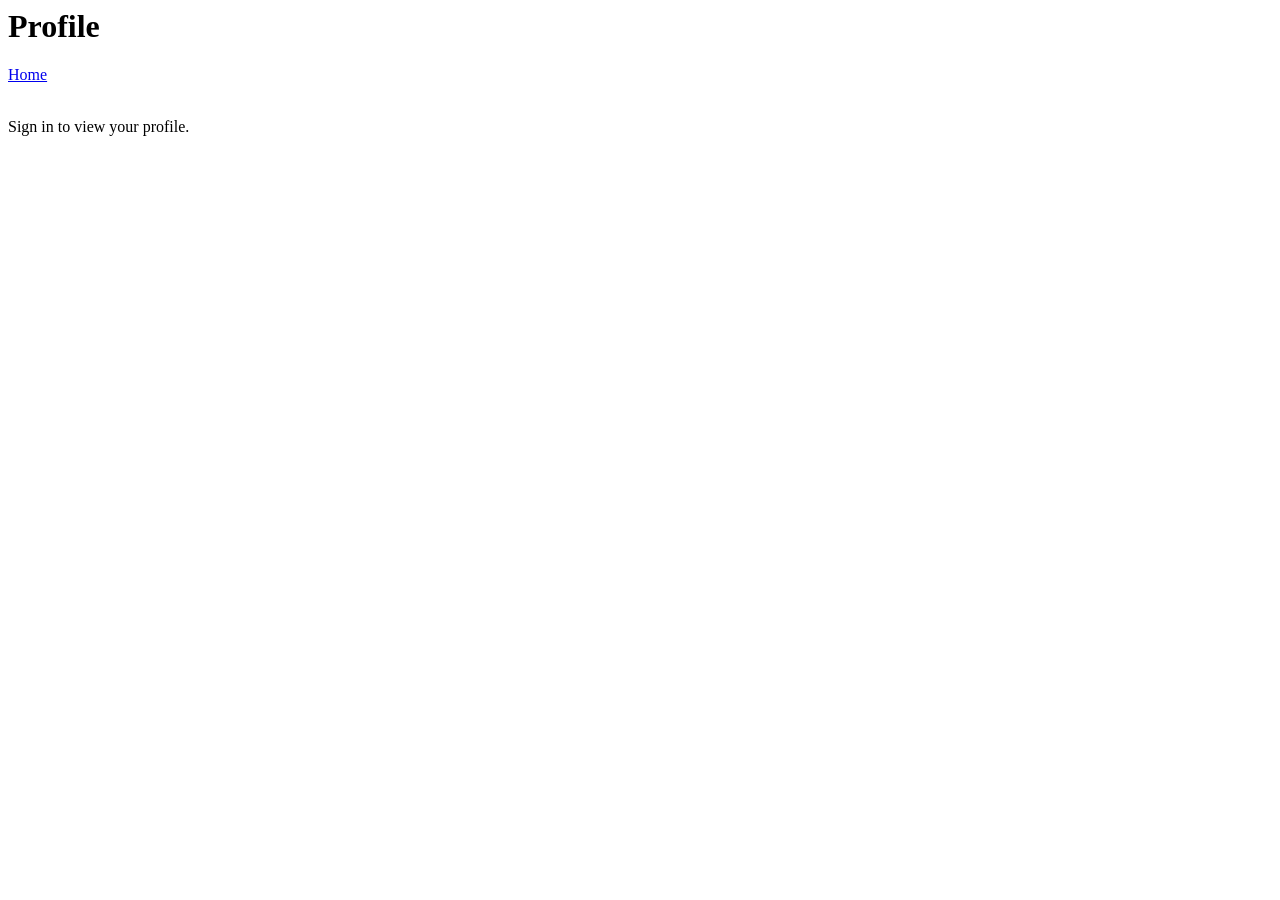
==== profile.html @ 341d28e2 "Merge pull request #18 from matsuru-hoshi/master Jan 13/14/15th pull request" ====
<html lang="en">
  <head>
    <meta charset="utf-8">
    <!--Cognito JavaScript-->
    <script src="js/amazon-cognito-identity.min.js"></script>
    <script src="js/config.js"></script>
  </head>

  <body>
  <div class="container">
    <div>
      <h1>Profile</h1>
    </div>
      <div id='home'>
        <p>
          <a href='./index.html'>Home</a> <a id="sign-out" href="./sign-out.html"></a>
        </p>
      </div>
      <br>
      <div id='profile'>
        <p></p>
      </div>
  <div>

  <script>

    async function getUser(email_address) {
      // get the user info from API Gate

      const api_url = 'https://gonvpjbyuf.execute-api.us-east-1.amazonaws.com/prod/user-profile?user_email=jane.smith@gmail.com';
      const api_response = await fetch(api_url);
      const api_data = await(api_response).json();
      console.log(api_data);

      const div_user_info = document.getElementById('profile');
      div_user_info.innerHTML = api_data['body'];
      }

    var data = {
      UserPoolId : _config.cognito.userPoolId,
        ClientId : _config.cognito.clientId
      };
      var userPool = new AmazonCognitoIdentity.CognitoUserPool(data);
      var cognitoUser = userPool.getCurrentUser();

      window.onload = function(){
        if (cognitoUser != null) {
          cognitoUser.getSession(function(err, session) {
            if (err) {
              alert(err);
              return;
            }
            //console.log('session validity: ' + session.isValid());

            cognitoUser.getUserAttributes(function(err, result) {
              if (err) {
                console.log(err);
                return;
              }
              // user email address
              console.log(result[2].getValue());
              //getUser(result[2].getValue())
              document.getElementById("profile").innerHTML = "You are logged in as: " + result[2].getValue();
              document.getElementById("sign-out").innerHTML = "Sign out";
            });

          });
        } else {
          console.log("User not logged in")
          document.getElementById("profile").innerHTML = "Sign in to view your profile.";
        }
      }
    </script>

  </body>
</html>
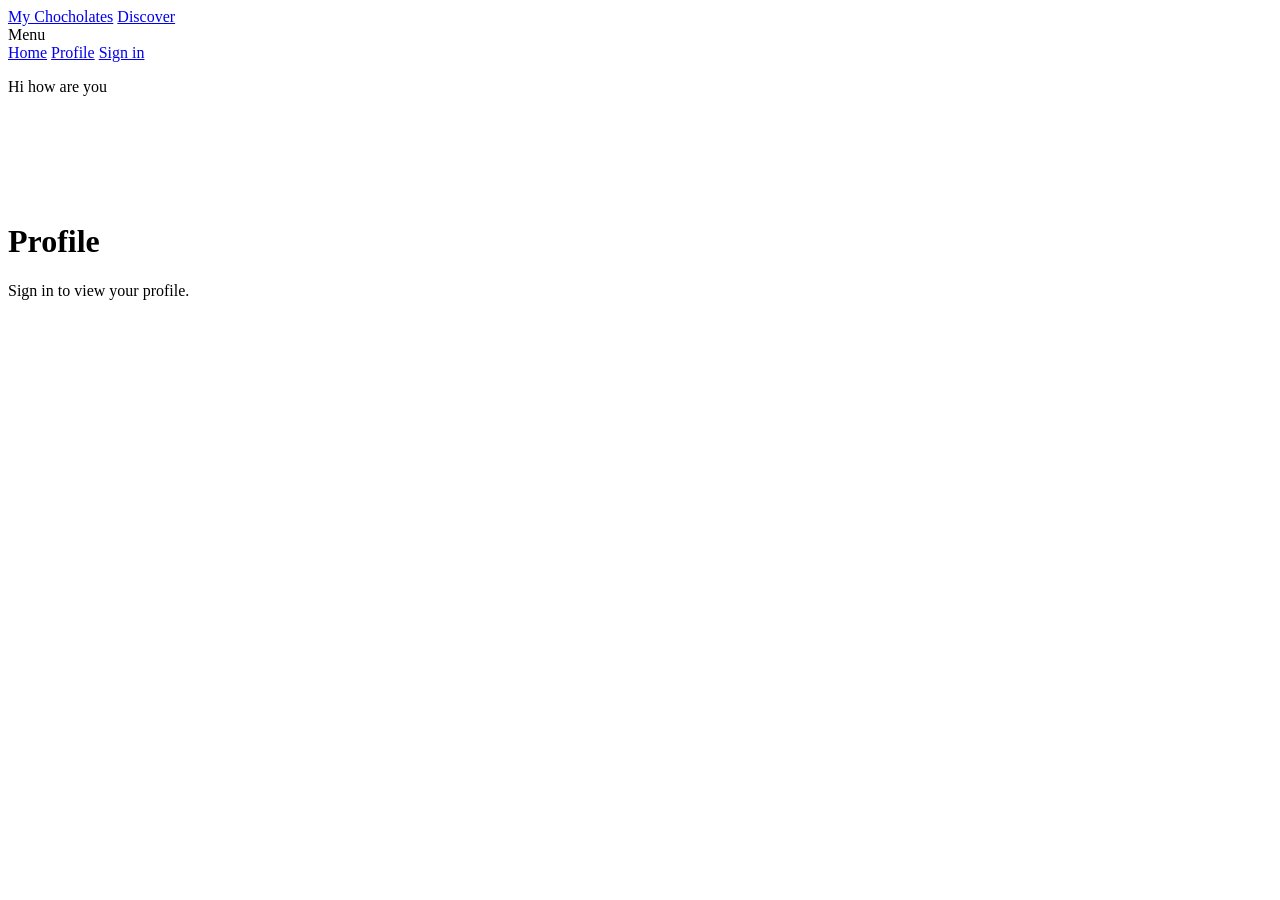
==== commit b09040d3: "Merge pull request #19 from matsuru-hoshi/master all I have" ====
--- a/profile.html
+++ b/profile.html
@@ -1,76 +1,85 @@
-<html lang="en">
+<!DOCTYPE html>
+<html>
   <head>
-    <meta charset="utf-8">
-    <!--Cognito JavaScript-->
-    <script src="js/amazon-cognito-identity.min.js"></script>
-    <script src="js/config.js"></script>
+    <meta charset="UTF-8">
+    <meta name="description" content="Chzklkt - Keeping Your Chocolate in Day">
+    <meta name="keywords" content="HTML,CSS,XML,JavaScript">
+    <meta name="author" content="Matsuru Hoshi">
+    <meta name="date" content="Jan 2020">
+    <meta name="viewport" content="width=device-width, initial-scale=1.0">
+    
+    <!--Google's MDL-->
+    <link rel="stylesheet" href="https://fonts.googleapis.com/icon?family=Material+Icons">
+    <link rel="stylesheet" href="https://code.getmdl.io/1.3.0/material.pink-purple.min.css" />  
+    <script defer src="https://code.getmdl.io/1.3.0/material.min.js"></script>
+    
+        <!--Cognito & JavaScript-->
+  	<script src="https://code.jquery.com/jquery-3.4.1.min.js"></script>
+  	<script src="js/amazon-cognito-auth.min.js"></script>
+  	<script src="https://sdk.amazonaws.com/js/aws-sdk-2.596.0.min.js"></script> 
+  	<script src="./js/amazon-cognito-identity.min.js"></script>   
+  	<script src="./js/config.js"></script>
+  	<script type="text/javascript" src="./js/profile.js"></script>
+  	
+    <title>Chzklkt</title>
   </head>
+  
+  <body>
+  <!-- Simple header with fixed tabs. -->
+    <div class="mdl-layout mdl-js-layout mdl-layout--fixed-header
+                mdl-layout--fixed-tabs">
+      <header class="mdl-layout__header">
+        <div class="mdl-layout__header-row">
+          <!-- Title -->
+          <span class="mdl-layout-title"></span>
+        </div>
+        <!-- Tabs -->
+        <div class="mdl-layout__tab-bar mdl-js-ripple-effect">
+          <!--<a href="#fixed-tab-1" class="mdl-layout__tab is-active">Tab 1</a>-->
+          <a href="./my-chocolates.html" class="mdl-layout__tab">My Chocholates</a>
+          <a href="./discover.html" class="mdl-layout__tab">Discover</a>
+        </div>
+      </header>
+      <div class="mdl-layout__drawer">
+        <span class="mdl-layout-title">Menu</span>
+        <nav class="mdl-navigation">
+          <a class="mdl-navigation__link" href="./index.html">Home</a>
+          <a class="mdl-navigation__link" href="./profile.html">Profile</a>
+          <a class="mdl-navigation__link" href="./sign-in.html">Sign in</a>
+          <a class="mdl-navigation__link" href="./sign-out.html"></a>
+        </nav>
+      </div>
+      <main class="mdl-layout__content">
+        <!--<section class="mdl-layout__tab-panel is-active" id="fixed-tab-1">
+          <div class="page-content"><!-- Your content goes here</div>
+        </section>-->
+        <section class="mdl-layout__tab-panel" id="fixed-tab-2">
+          <div class="page-content">
+            <p>Hi how are you</p>
+          </div>
+        </section>
+        <section class="mdl-layout__tab-panel" id="fixed-tab-3">
+          <div class="page-content"><!-- Your content goes here --></div>
+        </section>
+      </main>
+    </div>
+    
+    <!--Get below the nav menu at the top-->
+    <br><br><br><br><br>
 
-  <body>
-  <div class="container">
-    <div>
-      <h1>Profile</h1>
+		<div class="container">
+      <div>
+        <h1>Profile</h1>
+          <div id="profile">
+            <p></p>
+          </div>
+      </div>
     </div>
-      <div id='home'>
-        <p>
-          <a href='./index.html'>Home</a> <a id="sign-out" href="./sign-out.html"></a>
-        </p>
-      </div>
-      <br>
-      <div id='profile'>
-        <p></p>
-      </div>
-  <div>
-
-  <script>
-
-    async function getUser(email_address) {
-      // get the user info from API Gate
-
-      const api_url = 'https://gonvpjbyuf.execute-api.us-east-1.amazonaws.com/prod/user-profile?user_email=jane.smith@gmail.com';
-      const api_response = await fetch(api_url);
-      const api_data = await(api_response).json();
-      console.log(api_data);
-
-      const div_user_info = document.getElementById('profile');
-      div_user_info.innerHTML = api_data['body'];
-      }
-
-    var data = {
-      UserPoolId : _config.cognito.userPoolId,
-        ClientId : _config.cognito.clientId
-      };
-      var userPool = new AmazonCognitoIdentity.CognitoUserPool(data);
-      var cognitoUser = userPool.getCurrentUser();
-
-      window.onload = function(){
-        if (cognitoUser != null) {
-          cognitoUser.getSession(function(err, session) {
-            if (err) {
-              alert(err);
-              return;
-            }
-            //console.log('session validity: ' + session.isValid());
-
-            cognitoUser.getUserAttributes(function(err, result) {
-              if (err) {
-                console.log(err);
-                return;
-              }
-              // user email address
-              console.log(result[2].getValue());
-              //getUser(result[2].getValue())
-              document.getElementById("profile").innerHTML = "You are logged in as: " + result[2].getValue();
-              document.getElementById("sign-out").innerHTML = "Sign out";
-            });
-
-          });
-        } else {
-          console.log("User not logged in")
-          document.getElementById("profile").innerHTML = "Sign in to view your profile.";
-        }
-      }
-    </script>
 
   </body>
+  <script>
+    window.onload = function() {
+      const temp_var = getUserAttributes();
+    }
+  </script>
 </html>
